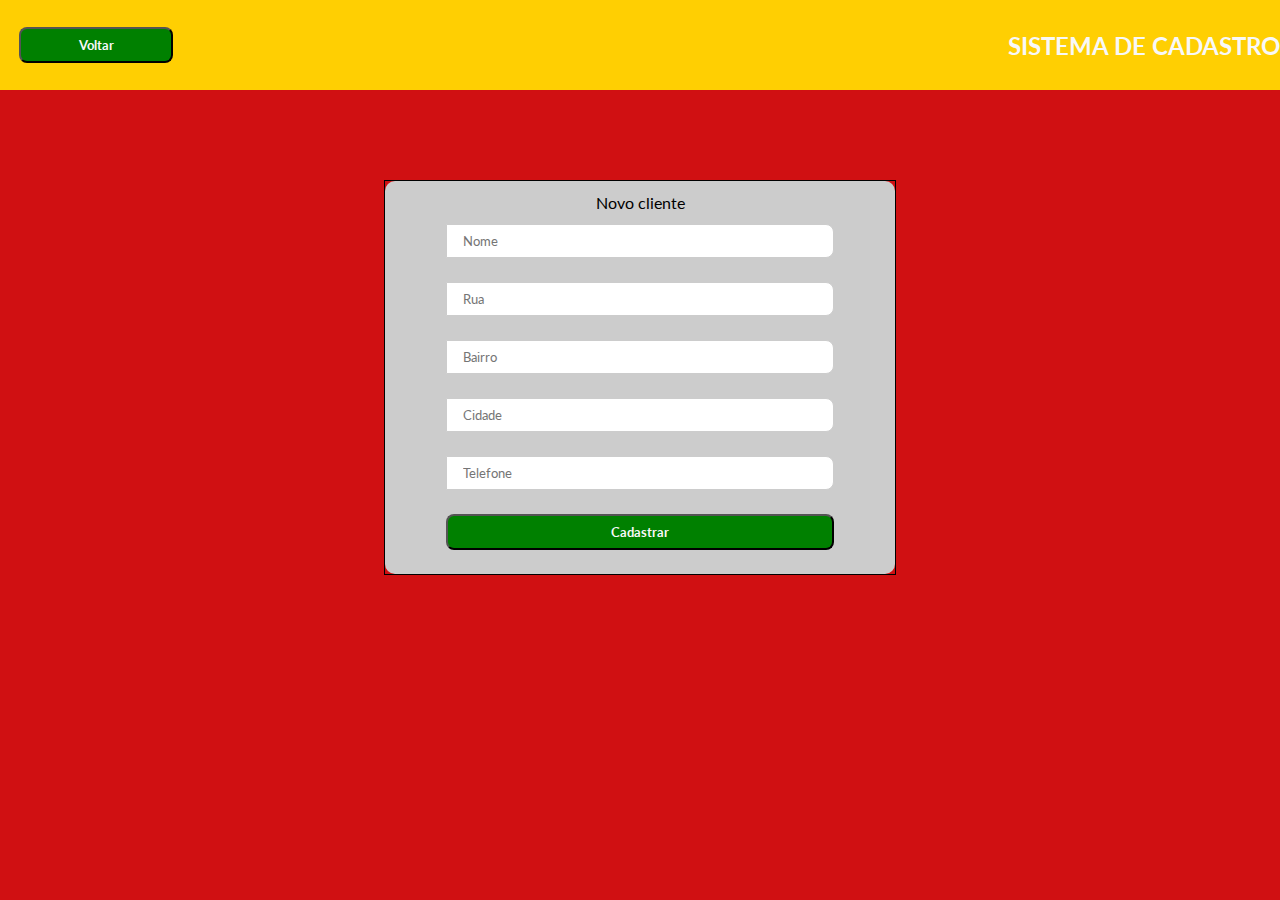
==== Cadastro-legostore/Desafio Hiring Coders/Desafio 2/public/addClient.html @ a87e0d5b "Add files via upload" ====
<!DOCTYPE html>
<html lang="pt-br">
	<head>
		<meta charset="UTF-8" />
		<meta http-equiv="X-UA-Compatible" content="IE-edge">
        <meta name="viewport" content="width=device-width, initial-scale=1.0">
        <link rel="stylesheet" href="../styles/global.css">
        <link rel="stylesheet" href="../styles/form.css">
        <link rel="shortcut icon" href="../assets/favicon.ico" type="image/x-icon">
        <link rel="preconnect" href="https://fonts.googleapis.com">
        <link rel="preconnect" href="https://fonts.gstatic.com" crossorigin>
        <link href="https://fonts.googleapis.com/css2?family=Lato:wght@700&display=swap" rel="stylesheet">
        <title>Adicionar novo cliente</title>
    </head>
    <body>
      <header>
        <a href="../index.html">
            <button>Voltar</button>
        </a>
        <p>Sistema de cadastro</p>
    </header>
        <main>
            <form id="form">
              <legend>Novo cliente</legend>
                <label for="name" class="sr-only">Nome</label>
                 <input type="text" name="name" id="name" required placeholder="Nome" autocomplete="name"> 
                <label for="street" class="sr-only">Rua</label>
                 <input type="text" name="street" id="street" required placeholder="Rua" autocomplete="rua">
                <label for="district" class="sr-only">Bairro</label>
                 <input type="text" name="district" id="district" required placeholder="Bairro" autocomplete="bairro">
                <label for="city" class="sr-only">Cidade</label>
                 <input type="text" name="city" id="city" required placeholder="Cidade" autocomplete="cidade">
                <label for="tel" class="sr-only">Telefone</label>
                 <input type="number" name="tel" id="tel" required placeholder="Telefone" autocomplete="telefone">
                <button>Cadastrar</button>
            </form>
        </main>
    </body>
    
    <script src="../scripts/client.js"></script>
</html>
---- Cadastro-legostore/Desafio Hiring Coders/Desafio 2/styles/global.css ----
* {
    margin: 0;
    padding: 0;
    box-sizing: border-box;
    transition: 1.5s ease-in-out;
    font-family: 'Lato', sans-serif;
}

header {
    background-color: #FFCF02;
    height:10vh;
    color: #F8F8F8;
    display:flex;
    align-items:center;
    justify-content: space-between;
}

header a {
    text-decoration: none;
    width: 15%
}

header p {
    text-transform: uppercase;
    font-weight: bold;
    font-size: 24px;
}

body {
    background-color: #D01012;
}

/*body {
    background-image: linear-gradient(90deg, rgba(250,236,16,1) 29%, rgba(0,245,255,0.927608543417367) 100%)
}
---- Cadastro-legostore/Desafio Hiring Coders/Desafio 2/styles/form.css ----
header {
    display:flex;
    justify-content: space-between;
    align-items:center
}

main {
    margin: 10vh auto 0;
    width: 40%;
    border: 1px solid black;
}

form {
    background-color: #ccc;
    border-radius: 10px;
    padding: 12px;
    height: 100%;
    text-align: center;
}

form input {
    width: 80%;
    margin: 12px auto;
    height:24px;
    outline: none;
    padding: 16px;
    border: 1px solid #ccc;
    transition: none;
    border-radius: 0 8px 8px 0;
}

form input:focus{
    border: 1px solid green;
}

label {
    margin-top: 8px;
    display: block;
}

button {
    display: block;
    padding:8px;
    width: 80%;
    margin: 12px auto;
    cursor: pointer;
    background-color: green;
    color: #F8F8F8;
    font-weight: 700;
    transition: filter 0.4s;
    border-radius: 8px;
}

button:hover {
    filter: brightness(1.2);
}

.sr-only{
    position: absolute;
    width: 1px;
    height: 1px;
    padding: 0;
    margin: -1px;
    overflow: hidden;
    clip: rect(0, 0, 0, 0);
    white-space: nowrap;
    border-width: 0;
}
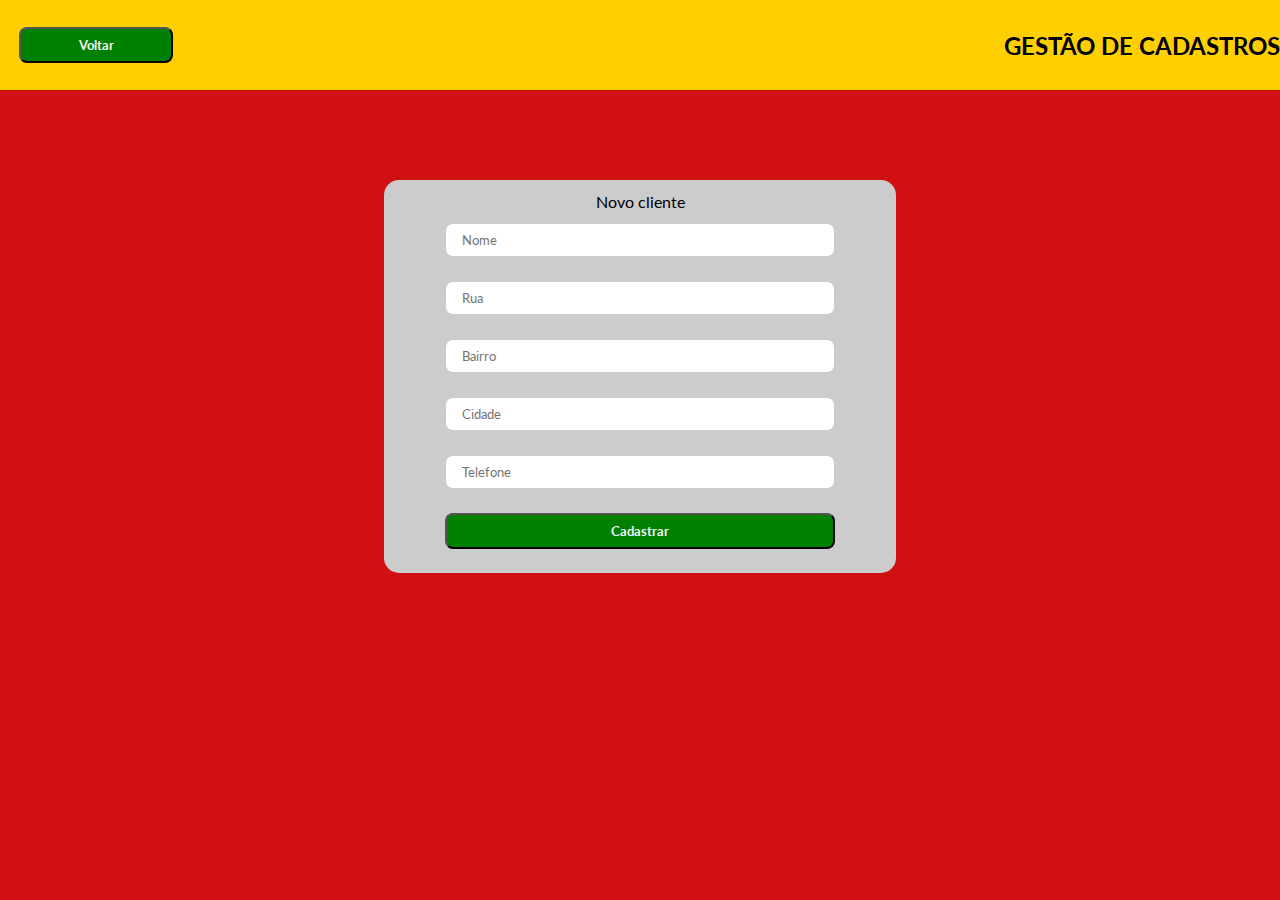
==== commit c5d5baff: "Updates layout" ====
--- a/Cadastro-legostore/Desafio Hiring Coders/Desafio 2/public/addClient.html
+++ b/Cadastro-legostore/Desafio Hiring Coders/Desafio 2/public/addClient.html
@@ -6,7 +6,6 @@
         <meta name="viewport" content="width=device-width, initial-scale=1.0">
         <link rel="stylesheet" href="../styles/global.css">
         <link rel="stylesheet" href="../styles/form.css">
-        <link rel="shortcut icon" href="../assets/favicon.ico" type="image/x-icon">
         <link rel="preconnect" href="https://fonts.googleapis.com">
         <link rel="preconnect" href="https://fonts.gstatic.com" crossorigin>
         <link href="https://fonts.googleapis.com/css2?family=Lato:wght@700&display=swap" rel="stylesheet">
@@ -17,7 +16,7 @@
         <a href="../index.html">
             <button>Voltar</button>
         </a>
-        <p>Sistema de cadastro</p>
+        <p>Gestão de Cadastros</p>
     </header>
         <main>
             <form id="form">
--- a/Cadastro-legostore/Desafio Hiring Coders/Desafio 2/styles/global.css
+++ b/Cadastro-legostore/Desafio Hiring Coders/Desafio 2/styles/global.css
@@ -9,9 +9,9 @@
 header {
     background-color: #FFCF02;
     height:10vh;
-    color: #F8F8F8;
-    display:flex;
-    align-items:center;
+    color: black;
+    display: flex;
+    align-items: center;
     justify-content: space-between;
 }
 
--- a/Cadastro-legostore/Desafio Hiring Coders/Desafio 2/styles/form.css
+++ b/Cadastro-legostore/Desafio Hiring Coders/Desafio 2/styles/form.css
@@ -1,18 +1,18 @@
 header {
-    display:flex;
+    display: flex;
     justify-content: space-between;
-    align-items:center
+    align-items: center
 }
 
 main {
     margin: 10vh auto 0;
     width: 40%;
-    border: 1px solid black;
+    /*border: 1px solid black;*/
 }
 
 form {
     background-color: #ccc;
-    border-radius: 10px;
+    border-radius: 15px;
     padding: 12px;
     height: 100%;
     text-align: center;
@@ -26,7 +26,7 @@
     padding: 16px;
     border: 1px solid #ccc;
     transition: none;
-    border-radius: 0 8px 8px 0;
+    border-radius: 8px;
 }
 
 form input:focus{
